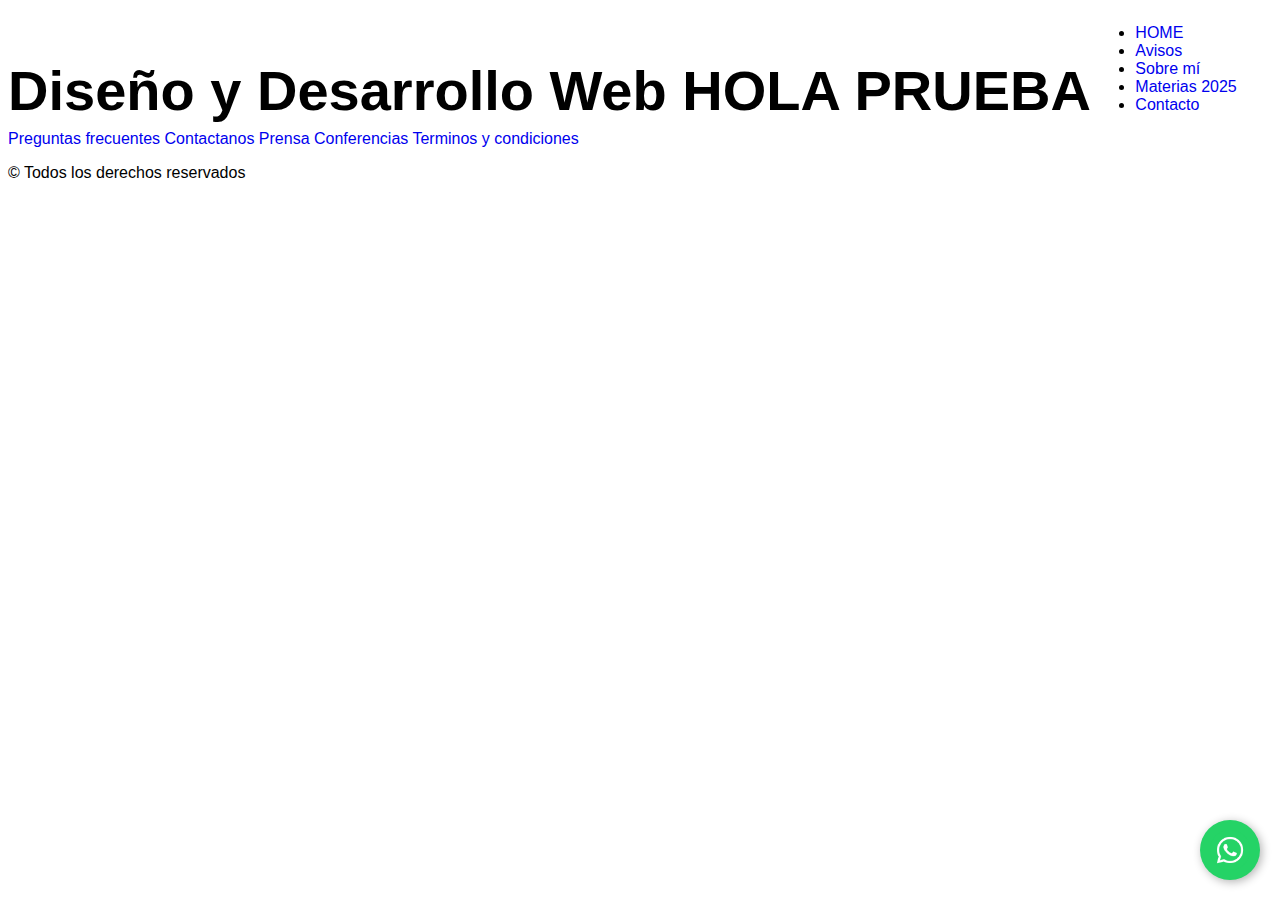
==== index.html @ bbdbbf5a "Tp Integrador" ====
<!DOCTYPE html>
<html lang="es">
  <head>
    <meta charset="UTF-8" />
    <meta name="viewport" content="width=device-width, initial-scale=1.0" />
    <link rel="stylesheet" href="./index.css" />
    <title>Sobre mí</title>
  </head>
  <body>

    <header>
      <h1>Diseño y Desarrollo Web HOLA PRUEBA</h1>      
      <nav>
        <ul>
          <li><a href="index.html">HOME</a></li>
          <li><a href="./pages/Avisos.html">Avisos</a></li>
          <li><a href="./pages/SobreMi.html">Sobre mí</a></li>
          <li><a href="./pages/Materias2025.html">Materias 2025</a></li>
          <li><a href="./pages/Contacto.html">Contacto</a></li>
        </ul>
      </nav>
    </header>

    <main>
        
    </main>

    <footer>

        <div>
          <a href="#">Preguntas frecuentes</a>
          <a href="#">Contactanos</a>
          <a href="#">Prensa</a>
          <a href="#">Conferencias</a>
          <a href="#">Terminos y condiciones</a>          
        </div>

        <p>© Todos los derechos reservados</p>
        <a href="https://wa.me/+5491128449525" target="_blank" id="icono-whatsapp">
          <img src="./icons/social.png" alt="Whatsapp"> 
        </a>
        
    </footer>

  </body>
</html>
---- index.css ----
body {
  font-family: sans-serif;
}

h1 {font-size: 3.5em;}
h2{font-size: 2.7em;}
h3{font-size: 2em;}
p{font-size: 1em;}
/*
ul{list-style: none;}
*/
a {
  text-decoration: none !important;
}



h1 {
    display: inline;
}

nav {
    display: inline-block;
    flex-direction: row;
}

.sobre-mi-pic-text {
    display: flex;
    align-items: center;
    gap: 15px;
}


#miImagenPerfil {
    width: 15%;
    height: 250px;
   
}

#icono-whatsapp {
        
    position: fixed;
    bottom: 20px;
    right: 20px;
    width: 60px;
    height: 60px;
    background-color: #25d366;
    border-radius: 50%;
    display: flex;
    justify-content: center;
    align-items: center;
    box-shadow: 2px 2px 10px rgba(0, 0, 0, 0.3);
}
      
#icono-whatsapp img {
    width: 40px;
    height: 40px;
}
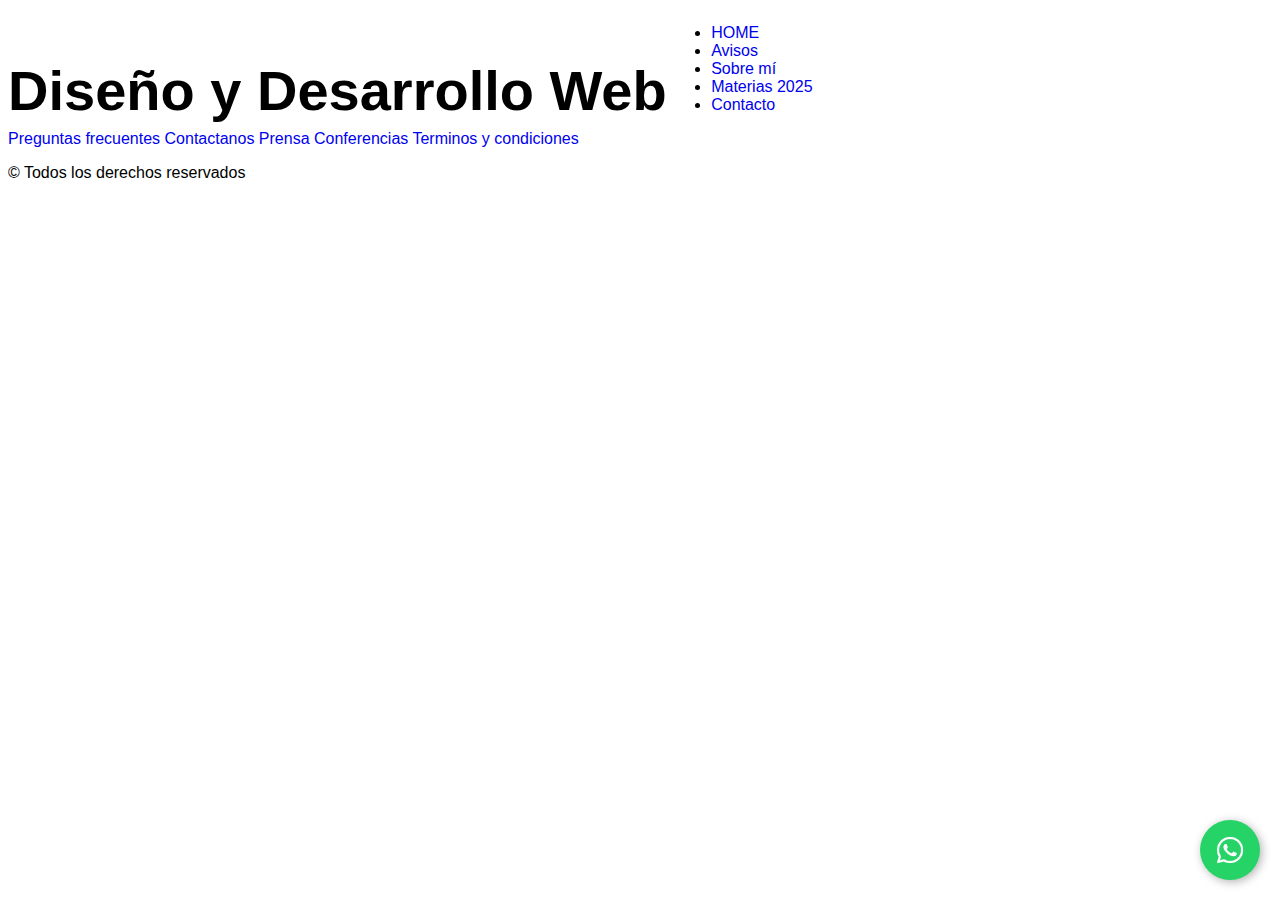
==== commit e74c8ce3: "Update index.html" ====
--- a/index.html
+++ b/index.html
@@ -9,7 +9,7 @@
   <body>
 
     <header>
-      <h1>Diseño y Desarrollo Web HOLA PRUEBA</h1>      
+      <h1>Diseño y Desarrollo Web</h1>      
       <nav>
         <ul>
           <li><a href="index.html">HOME</a></li>
